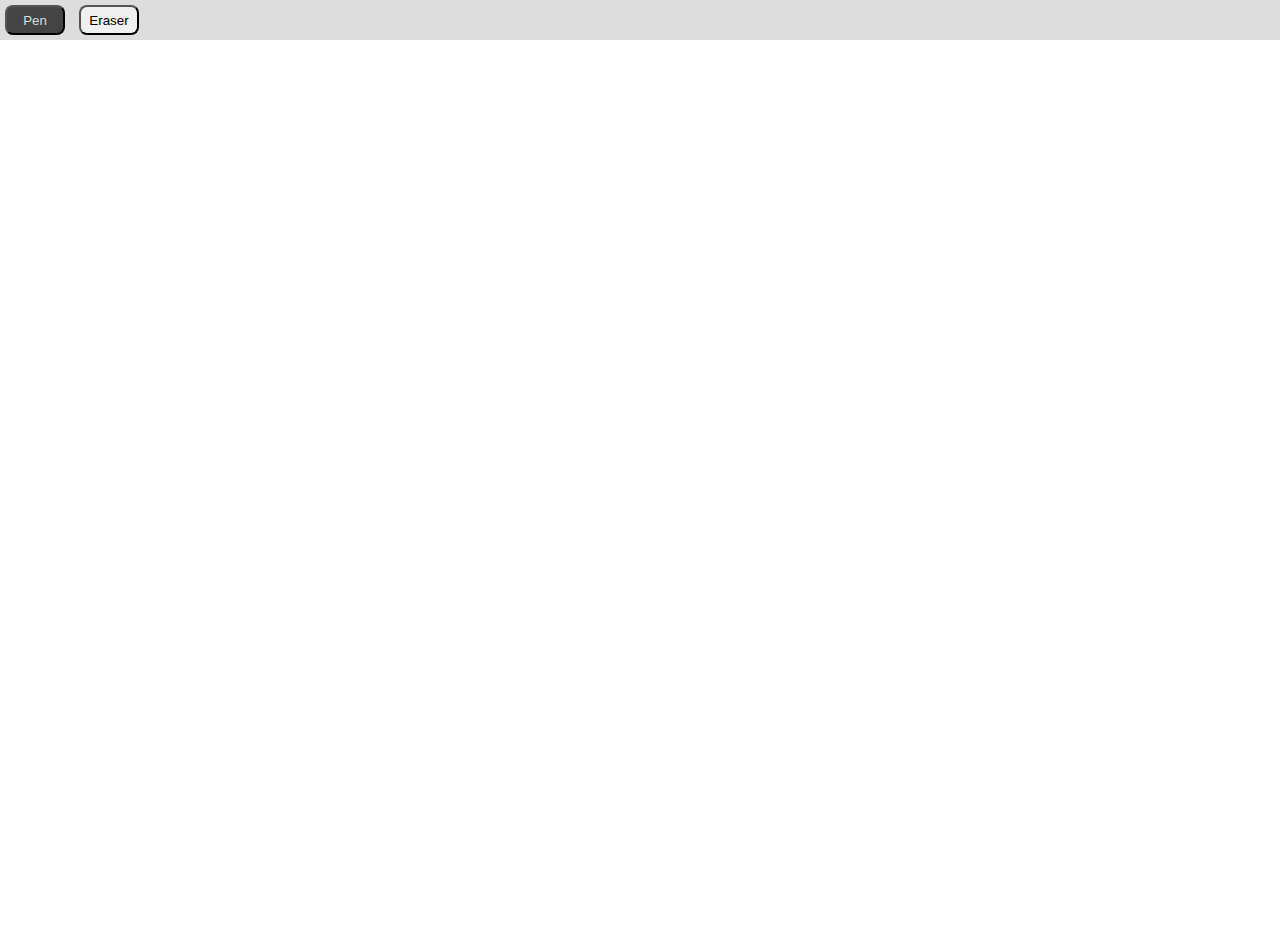
==== tests/eraser/index.html @ 3b43b895 "small fixes, added the eraser test page" ====
<!DOCTYPE html>
<html>
<head>
    <title>Paper.js simple test page</title>
    <meta name="apple-mobile-web-app-capable" content="yes">
    <meta name="apple-mobile-web-app-status-bar-style" content="black">
    <meta name="format-detection" content="telephone=no">
    <meta name = "viewport" content = "initial-scale = 1, user-scalable=no, minimum-scale=1, maximum-scale=1">

    <link rel="stylesheet" href="../../css/paper.css"/>
    <link rel="stylesheet" href="app.css" />
</head>
<body>
    <div id="toolbar" class="toolbar">
        <button id="penbutton" class="selected">Pen</button>
        <button id="eraserbutton">Eraser</button>
    </div>
    <div id="paper"></div>

    <script>
        var require = {
            paths: {
                "paper": "../../src/"
            }
        }
    </script>
    <script data-main="app.js" src="../../src/require.js"></script>
</body>
</html>
---- css/paper.css ----
.blocknotes {
  height: 100%;
  width: 100%;
  position: relative;
}
.blocknotes canvas.paper {
  height: 100%;
  width: 100%;
  background: #fff;
  position: absolute;
  top: 0;
  left: 0;
}
.blocknotes canvas.buffer {
  position: absolute;
  height: 100%;
  width: 100%;
  background: transparent;
  top: 0;
  left: 0;
}
---- tests/eraser/app.css ----
html, body{
	height:100%;
	width:100%;
	padding:0;
	margin:0;
	background:#000;
}
.toolbar{
	height:40px;
	padding:0;
	width:100%;
	background:#ddd;
	position:absolute;
}
.toolbar>button{
	height:30px;
	border-radius:8px;
	border:1px solid 333;
	margin:5px 5px;
	width:60px;
	text-align:center;
}
.toolbar>button.selected{
	color:#ddd;
	background:#444;
}
#paper{
	top: 40px;
}
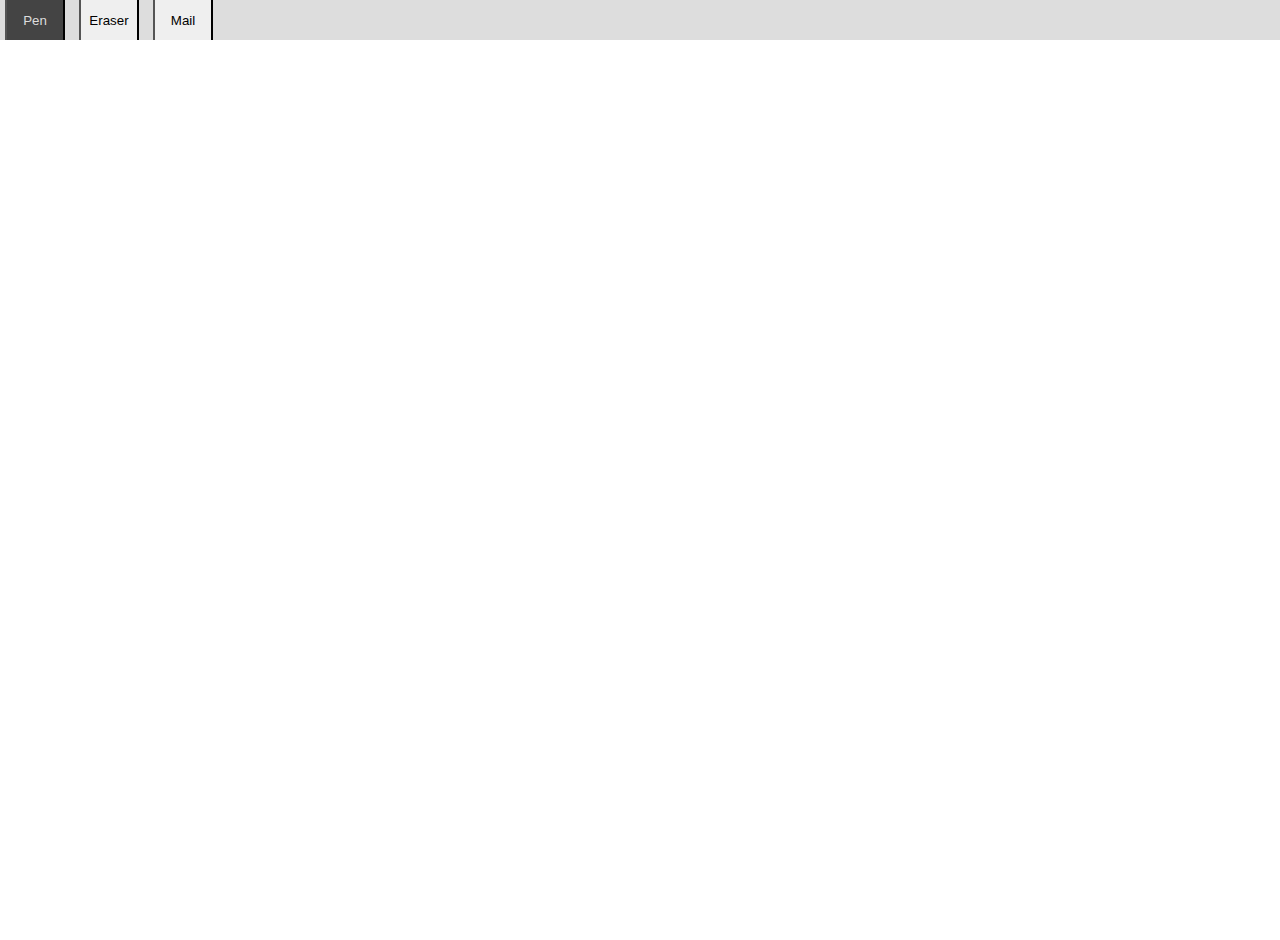
==== commit 7caa0331: "web worker support; added email button in the eraser demo; small css changes" ====
--- a/tests/eraser/index.html
+++ b/tests/eraser/index.html
@@ -1,7 +1,7 @@
 <!DOCTYPE html>
 <html>
 <head>
-    <title>Paper.js simple test page</title>
+    <title>Paper.js eraser test page</title>
     <meta name="apple-mobile-web-app-capable" content="yes">
     <meta name="apple-mobile-web-app-status-bar-style" content="black">
     <meta name="format-detection" content="telephone=no">
@@ -14,6 +14,7 @@
     <div id="toolbar" class="toolbar">
         <button id="penbutton" class="selected">Pen</button>
         <button id="eraserbutton">Eraser</button>
+        <button id="mailbutton">Mail</button>
     </div>
     <div id="paper"></div>
 
--- a/css/paper.css
+++ b/css/paper.css
@@ -2,6 +2,7 @@
   height: 100%;
   width: 100%;
   position: relative;
+  overflow: hidden;
 }
 .blocknotes canvas.paper {
   height: 100%;
--- a/tests/eraser/app.css
+++ b/tests/eraser/app.css
@@ -13,12 +13,15 @@
 	position:absolute;
 }
 .toolbar>button{
-	height:30px;
-	border-radius:8px;
+	height:100%;
 	border:1px solid 333;
-	margin:5px 5px;
+	border-bottom:none;
+	border-top:none;
+	margin:0px 5px;
 	width:60px;
 	text-align:center;
+	position:relative;
+	overflow:hidden;
 }
 .toolbar>button.selected{
 	color:#ddd;
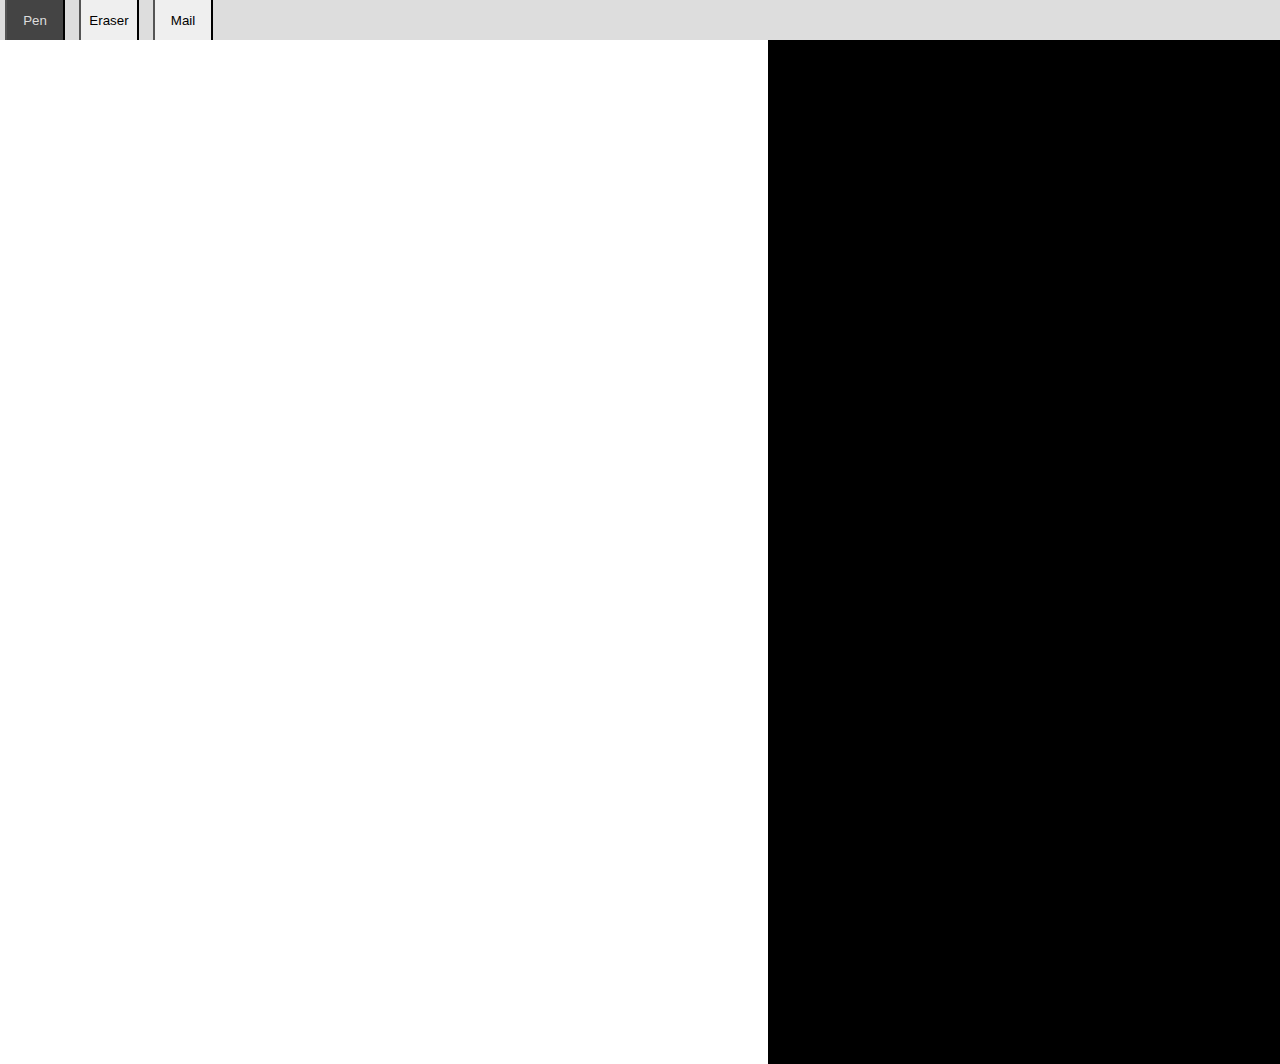
==== commit eb57311c: "bézier interpolator added" ====
--- a/tests/eraser/index.html
+++ b/tests/eraser/index.html
@@ -17,7 +17,7 @@
         <button id="mailbutton">Mail</button>
     </div>
     <div id="paper"></div>
-
+    <!--<script src='http://192.168.0.5:8080/target/target-script-min.js#anonymous'></script>-->
     <script>
         var require = {
             paths: {
@@ -25,6 +25,7 @@
             }
         }
     </script>
+
     <script data-main="app.js" src="../../src/require.js"></script>
 </body>
 </html>--- a/css/paper.css
+++ b/css/paper.css
@@ -1,12 +1,12 @@
 .blocknotes {
-  height: 100%;
-  width: 100%;
+  height: 1024px;
+  width: 768px;
   position: relative;
   overflow: hidden;
 }
 .blocknotes canvas.paper {
-  height: 100%;
-  width: 100%;
+  height: 1024px;
+  width: 768px;
   background: #fff;
   position: absolute;
   top: 0;
@@ -14,8 +14,8 @@
 }
 .blocknotes canvas.buffer {
   position: absolute;
-  height: 100%;
-  width: 100%;
+  height: 1024px;
+  width: 768px;
   background: transparent;
   top: 0;
   left: 0;
